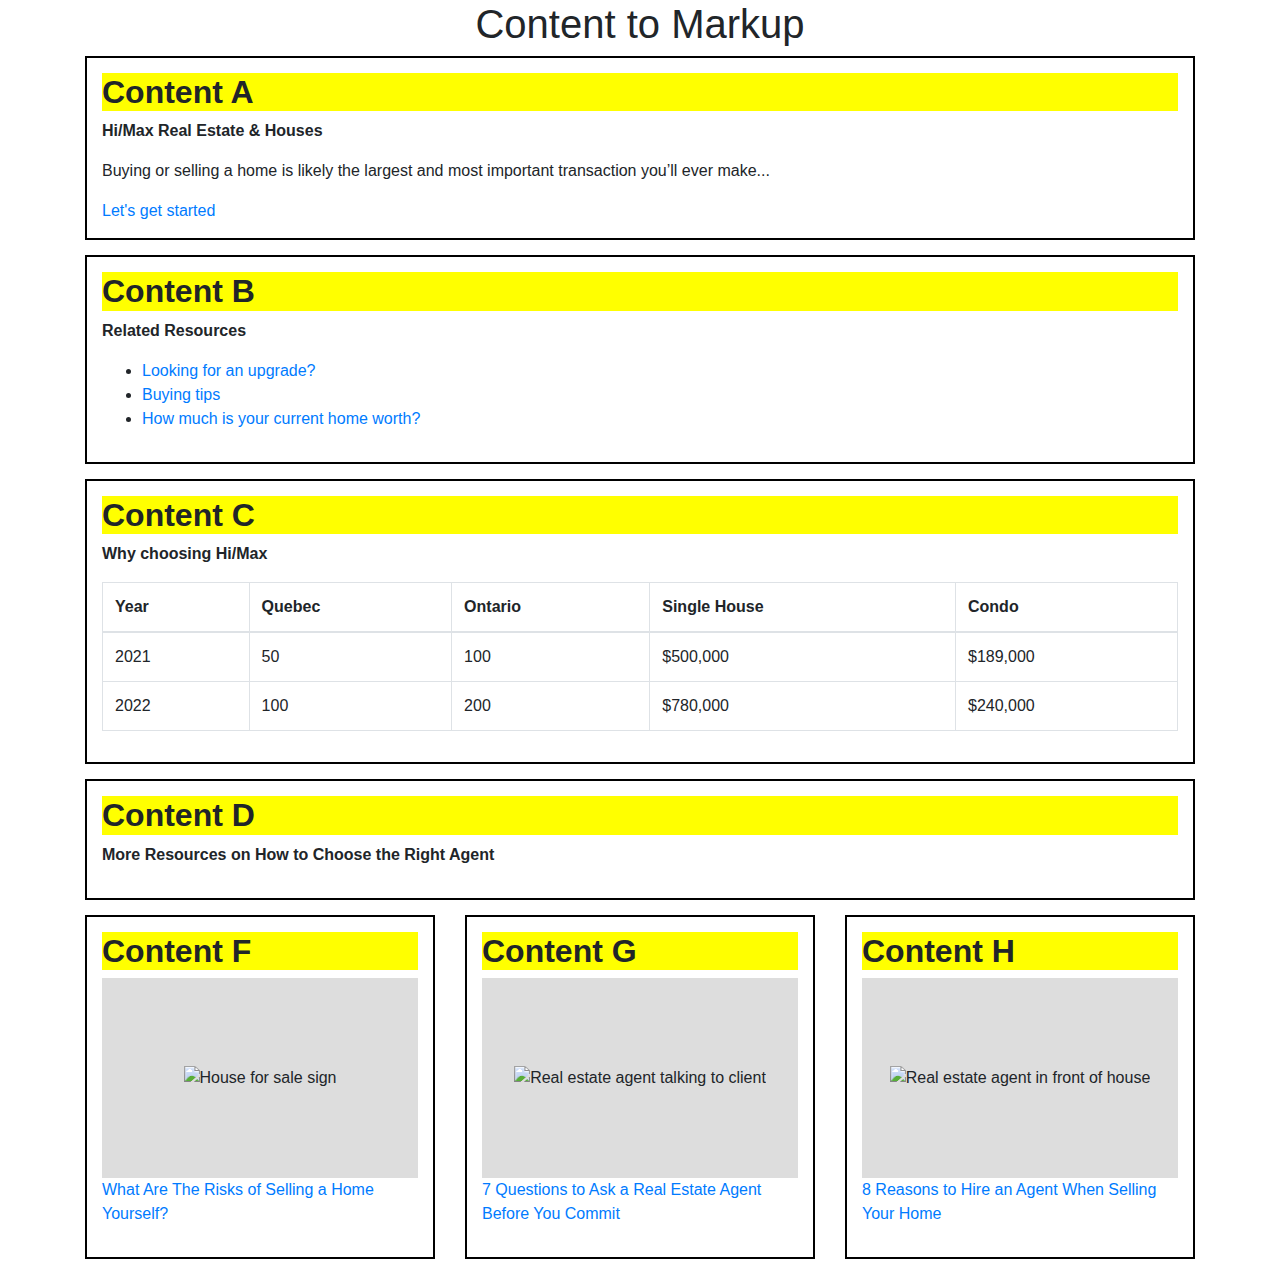
==== index.html @ daaee2bb "Update index.html" ====
<!DOCTYPE html>
<html lang="en">
<head>
    <meta charset="UTF-8">
    <meta name="viewport" content="width=device-width, initial-scale=1.0">
    <title>Hi/Max Real Estate</title>
    <link rel="stylesheet" href="https://maxcdn.bootstrapcdn.com/bootstrap/4.5.2/css/bootstrap.min.css">
    <style>
        body { font-family: Arial, sans-serif; }
        .content-box { border: 2px solid black; padding: 15px; margin-bottom: 15px; }
        .highlight { background-color: yellow; font-weight: bold; }
        .image-placeholder { background: #ddd; width: 100%; height: 200px; display: flex; align-items: center; justify-content: center; }
    </style>
</head>
<body>
    <div class="container">
        <h1 class="text-center">Content to Markup</h1>
        
        <!-- Content A -->
        <div class="content-box">
            <h2 class="highlight">Content A</h2>
            <p><strong>Hi/Max Real Estate & Houses</strong></p>
            <p>Buying or selling a home is likely the largest and most important transaction you’ll ever make...</p>
            <a href="#">Let's get started</a>
        </div>
        
        <!-- Content B -->
        <div class="content-box">
            <h2 class="highlight">Content B</h2>
            <p><strong>Related Resources</strong></p>
            <ul>
                <li><a href="#">Looking for an upgrade?</a></li>
                <li><a href="#">Buying tips</a></li>
                <li><a href="#">How much is your current home worth?</a></li>
            </ul>
        </div>
        
        <!-- Content C -->
        <div class="content-box">
            <h2 class="highlight">Content C</h2>
            <p><strong>Why choosing Hi/Max</strong></p>
            <table class="table table-bordered">
                <thead>
                    <tr>
                        <th>Year</th>
                        <th>Quebec</th>
                        <th>Ontario</th>
                        <th>Single House</th>
                        <th>Condo</th>
                    </tr>
                </thead>
                <tbody>
                    <tr>
                        <td>2021</td>
                        <td>50</td>
                        <td>100</td>
                        <td>$500,000</td>
                        <td>$189,000</td>
                    </tr>
                    <tr>
                        <td>2022</td>
                        <td>100</td>
                        <td>200</td>
                        <td>$780,000</td>
                        <td>$240,000</td>
                    </tr>
                </tbody>
            </table>
        </div>
        
        <!-- Content D -->
        <div class="content-box">
            <h2 class="highlight">Content D</h2>
            <p><strong>More Resources on How to Choose the Right Agent</strong></p>
        </div>
        
        <div class="row">
            <!-- Content F -->
            <div class="col-md-4">
                <div class="content-box">
                    <h2 class="highlight">Content F</h2>
                    <div class="image-placeholder"><img src="https://github.com/boda0004/CST8914-lab6/blob/main/1.png?raw=true" alt="House for sale sign"></div>
                    <p><a href="#">What Are The Risks of Selling a Home Yourself?</a></p>
                </div>
            </div>
            
            <!-- Content G -->
            <div class="col-md-4">
                <div class="content-box">
                    <h2 class="highlight">Content G</h2>
                    <div class="image-placeholder"><img src="https://github.com/boda0004/CST8914-lab6/blob/main/2.png?raw=true" alt="Real estate agent talking to client"></div>
                    <p><a href="#">7 Questions to Ask a Real Estate Agent Before You Commit</a></p>
                </div>
            </div>
            
            <!-- Content H -->
            <div class="col-md-4">
                <div class="content-box">
                    <h2 class="highlight">Content H</h2>
                    <div class="image-placeholder"><img src="https://github.com/boda0004/CST8914-lab6/blob/main/3.png?raw=true" alt="Real estate agent in front of house"></div>
                    <p><a href="#">8 Reasons to Hire an Agent When Selling Your Home</a></p>
                </div>
            </div>
        </div>
    </div>
</body>
</html>
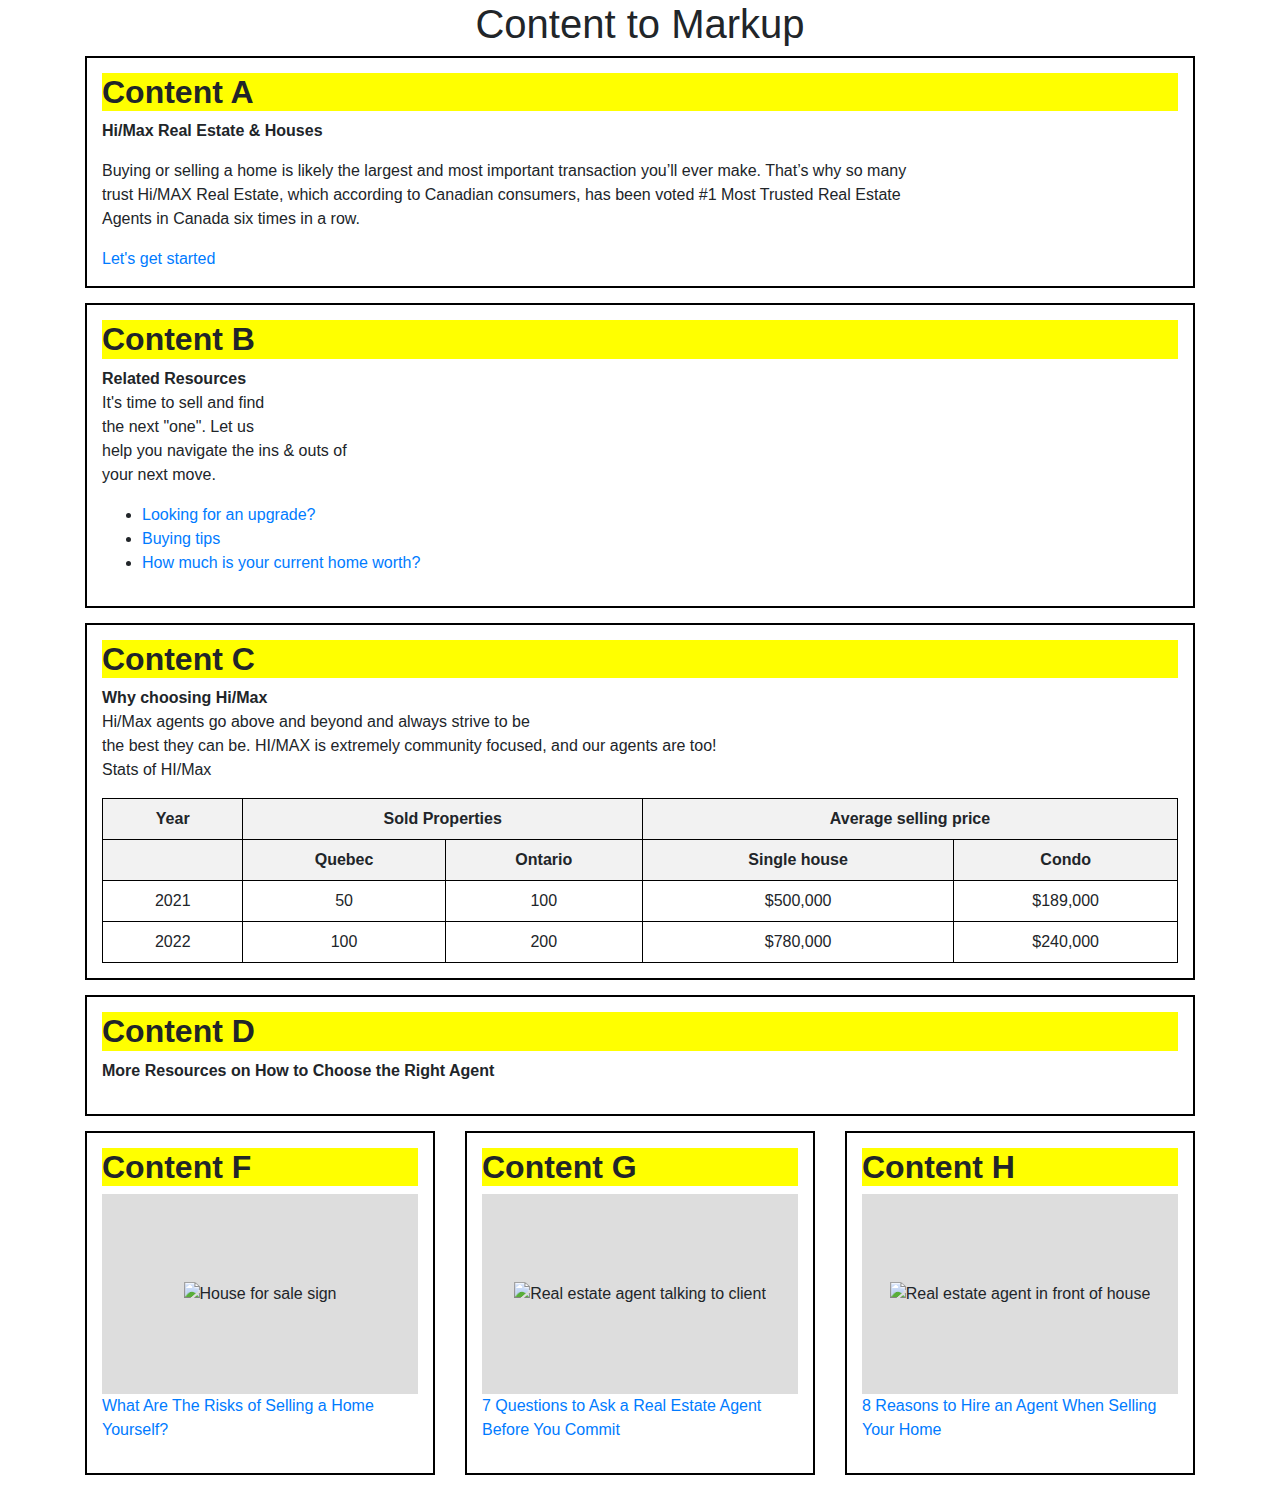
==== commit 43bdfabb: "Update index.html" ====
--- a/index.html
+++ b/index.html
@@ -10,6 +10,18 @@
         .content-box { border: 2px solid black; padding: 15px; margin-bottom: 15px; }
         .highlight { background-color: yellow; font-weight: bold; }
         .image-placeholder { background: #ddd; width: 100%; height: 200px; display: flex; align-items: center; justify-content: center; }
+	table {
+            width: 100%;
+            border-collapse: collapse;
+        }
+        th, td {
+            border: 1px solid black;
+            padding: 8px;
+            text-align: center;
+        }
+        th {
+            background-color: #f2f2f2;
+        }
     </style>
 </head>
 <body>
@@ -20,14 +32,14 @@
         <div class="content-box">
             <h2 class="highlight">Content A</h2>
             <p><strong>Hi/Max Real Estate & Houses</strong></p>
-            <p>Buying or selling a home is likely the largest and most important transaction you’ll ever make...</p>
+            <p>Buying or selling a home is likely the largest and most important transaction you’ll ever make. That’s why so many<br> trust Hi/MAX Real Estate, which according to Canadian consumers, has been voted #1 Most Trusted Real Estate<br> Agents in Canada six times in a row.</p>
             <a href="#">Let's get started</a>
         </div>
         
         <!-- Content B -->
         <div class="content-box">
             <h2 class="highlight">Content B</h2>
-            <p><strong>Related Resources</strong></p>
+            <p><strong>Related Resources</strong><br> It's time to sell and find <br>the next "one". Let us<br> help you navigate the ins & outs of <br>your next move. </p>
             <ul>
                 <li><a href="#">Looking for an upgrade?</a></li>
                 <li><a href="#">Buying tips</a></li>
@@ -38,34 +50,39 @@
         <!-- Content C -->
         <div class="content-box">
             <h2 class="highlight">Content C</h2>
-            <p><strong>Why choosing Hi/Max</strong></p>
-            <table class="table table-bordered">
-                <thead>
-                    <tr>
-                        <th>Year</th>
-                        <th>Quebec</th>
-                        <th>Ontario</th>
-                        <th>Single House</th>
-                        <th>Condo</th>
-                    </tr>
-                </thead>
-                <tbody>
-                    <tr>
-                        <td>2021</td>
-                        <td>50</td>
-                        <td>100</td>
-                        <td>$500,000</td>
-                        <td>$189,000</td>
-                    </tr>
-                    <tr>
-                        <td>2022</td>
-                        <td>100</td>
-                        <td>200</td>
-                        <td>$780,000</td>
-                        <td>$240,000</td>
-                    </tr>
-                </tbody>
-            </table>
+            <p><strong>Why choosing Hi/Max</strong><br>Hi/Max agents go above and beyond and always strive to be<br> the best they can be. HI/MAX is extremely community focused, and our agents are too!<br>Stats of HI/Max </p>
+            <table>
+    <thead>
+        <tr>
+            <th>Year</th>
+            <th colspan="2">Sold Properties</th>
+            <th colspan="2">Average selling price</th>
+        </tr>
+        <tr>
+            <th></th>
+            <th>Quebec</th>
+            <th>Ontario</th>
+            <th>Single house</th>
+            <th>Condo</th>
+        </tr>
+    </thead>
+    <tbody>
+        <tr>
+            <td>2021</td>
+            <td>50</td>
+            <td>100</td>
+            <td>$500,000</td>
+            <td>$189,000</td>
+        </tr>
+        <tr>
+            <td>2022</td>
+            <td>100</td>
+            <td>200</td>
+            <td>$780,000</td>
+            <td>$240,000</td>
+        </tr>
+    </tbody>
+</table>
         </div>
         
         <!-- Content D -->
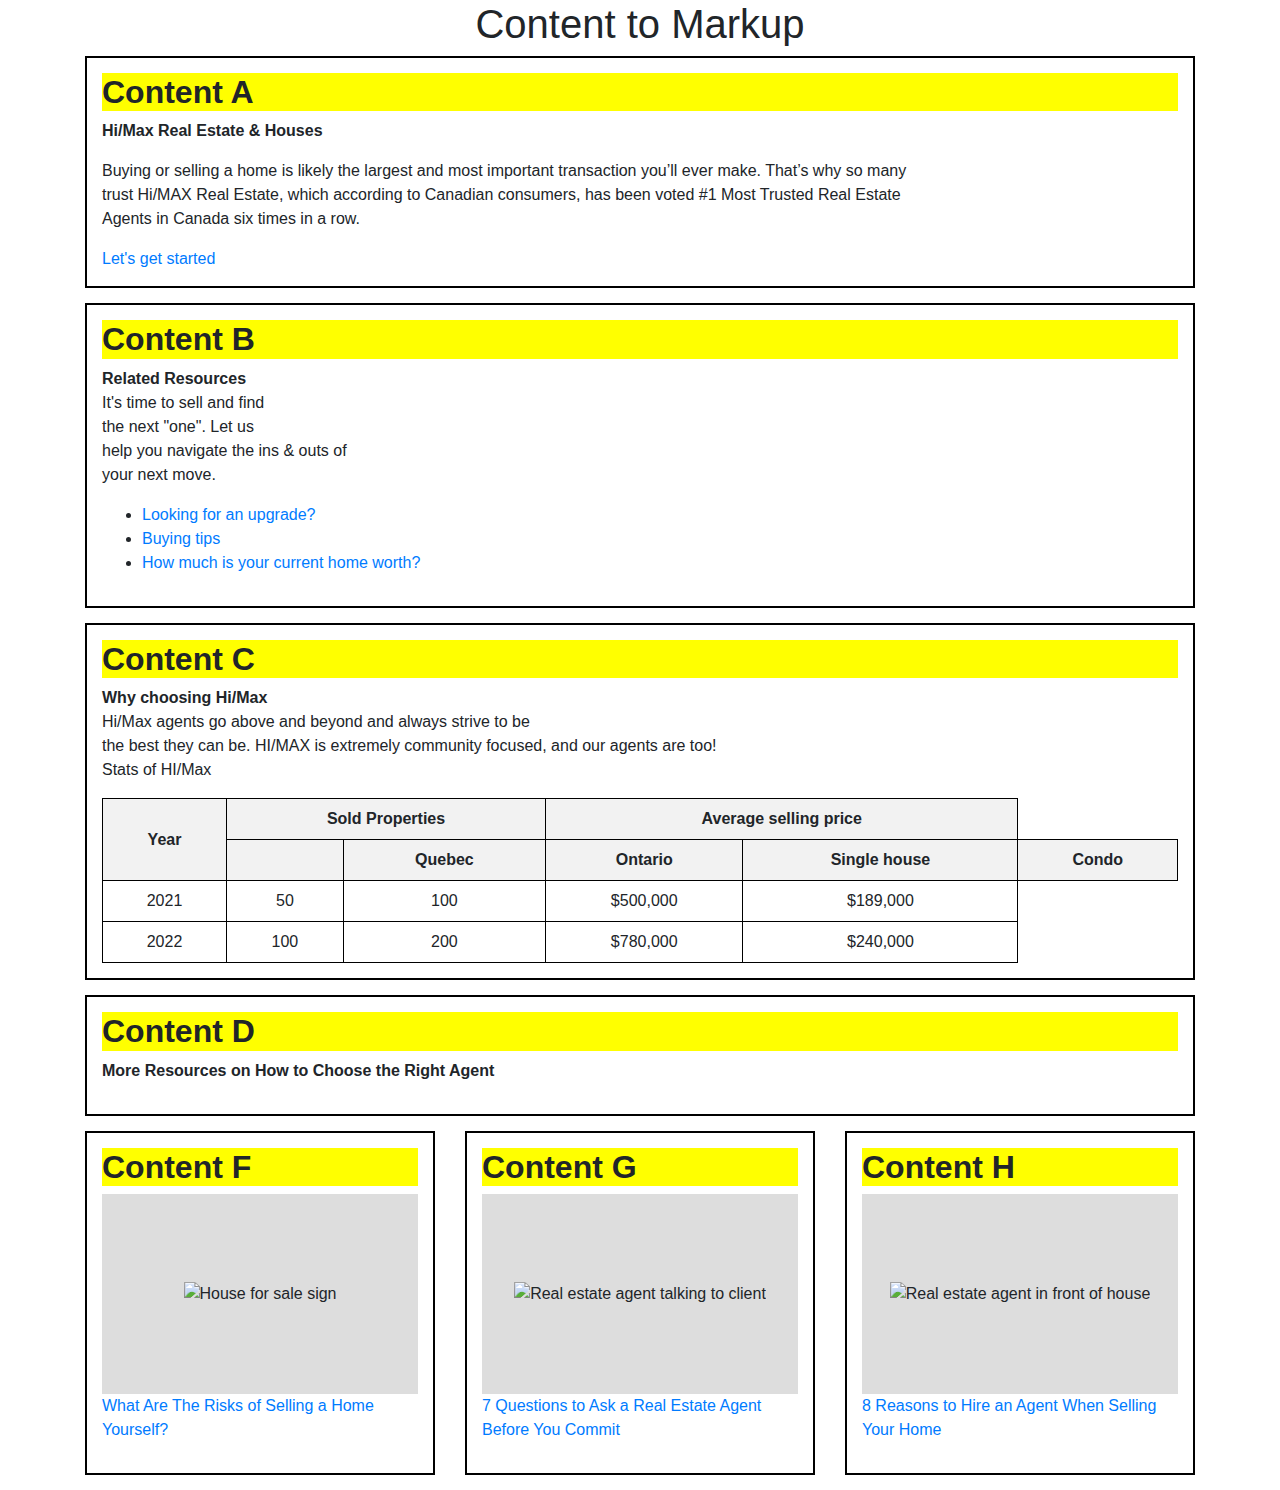
==== commit 57151ff7: "Update index.html" ====
--- a/index.html
+++ b/index.html
@@ -54,7 +54,7 @@
             <table>
     <thead>
         <tr>
-            <th>Year</th>
+            <th rowspan="2">Year</th>
             <th colspan="2">Sold Properties</th>
             <th colspan="2">Average selling price</th>
         </tr>
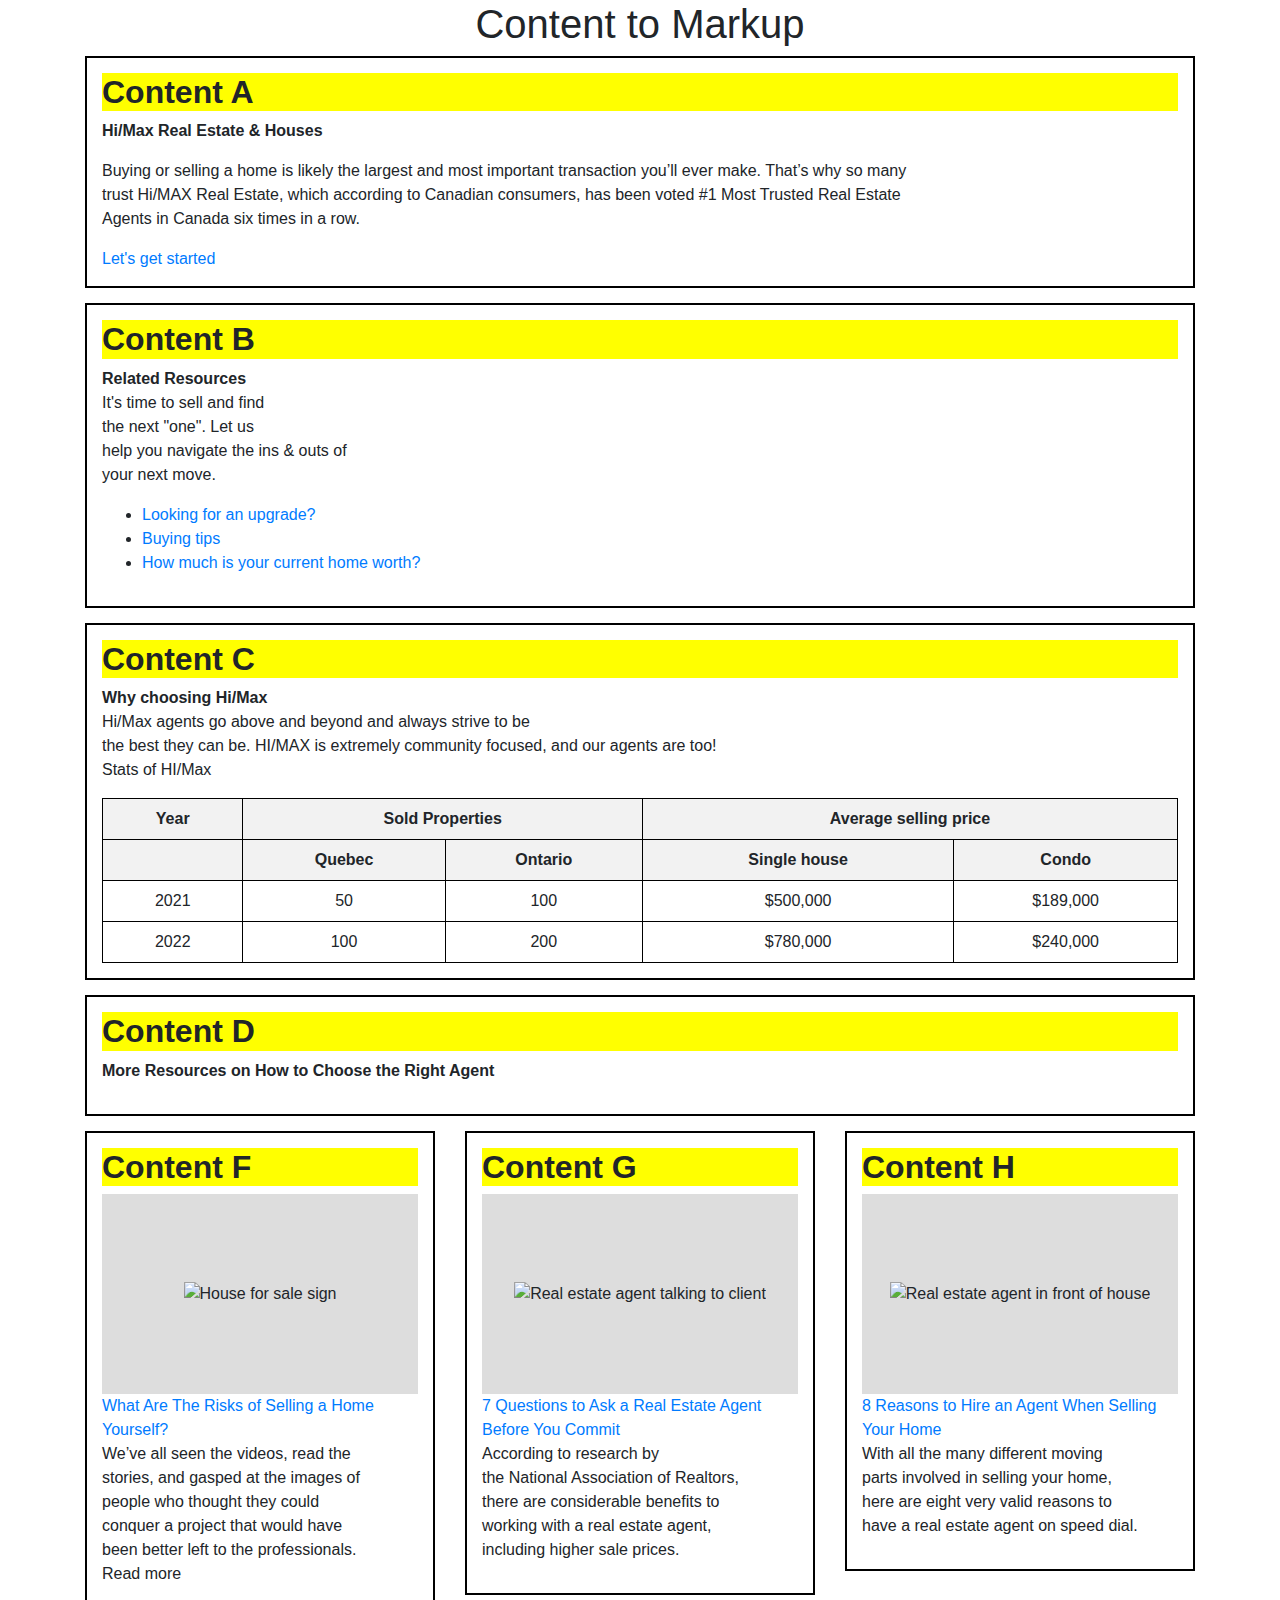
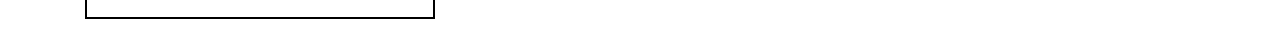
==== commit 3ee5b2b5: "Update index.html" ====
--- a/index.html
+++ b/index.html
@@ -54,7 +54,7 @@
             <table>
     <thead>
         <tr>
-            <th rowspan="2">Year</th>
+            <th>Year</th>
             <th colspan="2">Sold Properties</th>
             <th colspan="2">Average selling price</th>
         </tr>
@@ -97,7 +97,9 @@
                 <div class="content-box">
                     <h2 class="highlight">Content F</h2>
                     <div class="image-placeholder"><img src="https://github.com/boda0004/CST8914-lab6/blob/main/1.png?raw=true" alt="House for sale sign"></div>
-                    <p><a href="#">What Are The Risks of Selling a Home Yourself?</a></p>
+                    <p><a href="#">What Are The Risks of Selling a Home Yourself?</a><br>We’ve all seen the videos, read the<br> stories, and gasped at the images of<br> people who thought they could<br> conquer a project that would have<br> been better left to the professionals.<br> 
+Read more
+</p>
                 </div>
             </div>
             
@@ -106,7 +108,7 @@
                 <div class="content-box">
                     <h2 class="highlight">Content G</h2>
                     <div class="image-placeholder"><img src="https://github.com/boda0004/CST8914-lab6/blob/main/2.png?raw=true" alt="Real estate agent talking to client"></div>
-                    <p><a href="#">7 Questions to Ask a Real Estate Agent Before You Commit</a></p>
+                    <p><a href="#">7 Questions to Ask a Real Estate Agent Before You Commit</a><br>According to research by <br>the National Association of Realtors,<br> there are considerable benefits to<br> working with a real estate agent,<br> including higher sale prices. </p>
                 </div>
             </div>
             
@@ -115,7 +117,7 @@
                 <div class="content-box">
                     <h2 class="highlight">Content H</h2>
                     <div class="image-placeholder"><img src="https://github.com/boda0004/CST8914-lab6/blob/main/3.png?raw=true" alt="Real estate agent in front of house"></div>
-                    <p><a href="#">8 Reasons to Hire an Agent When Selling Your Home</a></p>
+                    <p><a href="#">8 Reasons to Hire an Agent When Selling Your Home</a><br>With all the many different moving<br> parts involved in selling your home,<br> here are eight very valid reasons to<br> have a real estate agent on speed dial.</p>
                 </div>
             </div>
         </div>
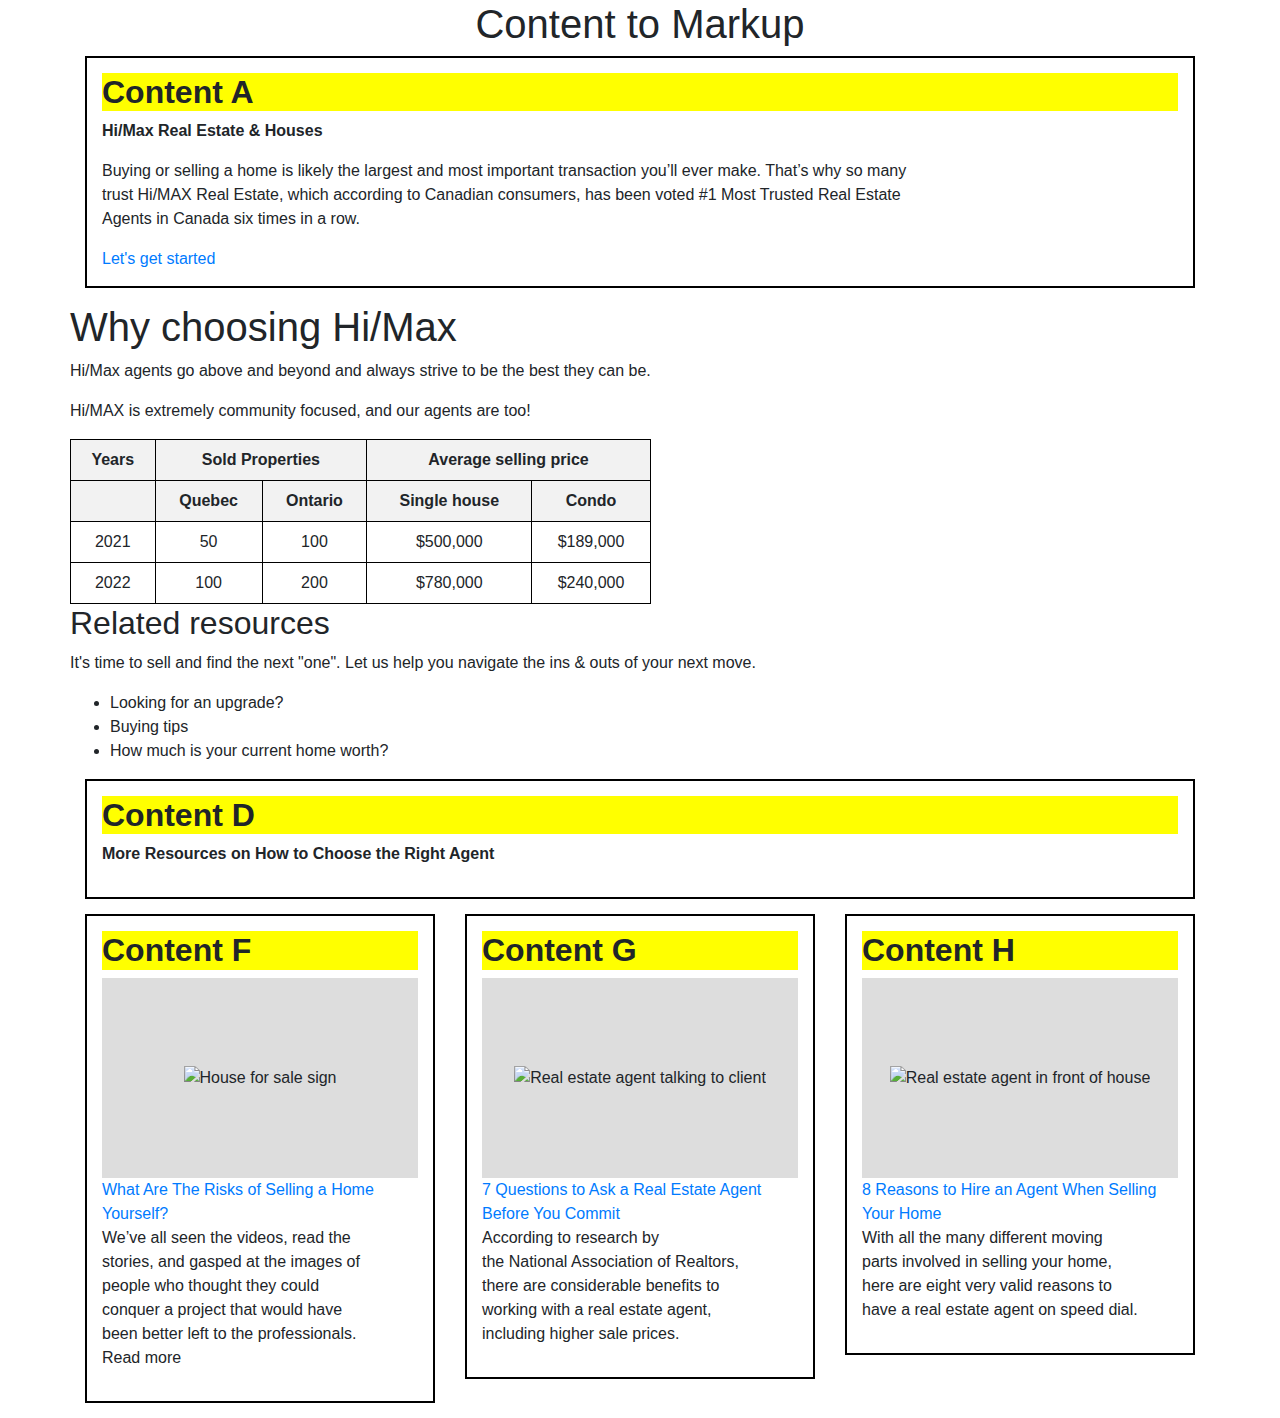
==== commit 33995cb5: "Update index.html" ====
--- a/index.html
+++ b/index.html
@@ -36,54 +36,57 @@
             <a href="#">Let's get started</a>
         </div>
         
-        <!-- Content B -->
-        <div class="content-box">
-            <h2 class="highlight">Content B</h2>
-            <p><strong>Related Resources</strong><br> It's time to sell and find <br>the next "one". Let us<br> help you navigate the ins & outs of <br>your next move. </p>
-            <ul>
-                <li><a href="#">Looking for an upgrade?</a></li>
-                <li><a href="#">Buying tips</a></li>
-                <li><a href="#">How much is your current home worth?</a></li>
-            </ul>
-        </div>
-        
-        <!-- Content C -->
-        <div class="content-box">
-            <h2 class="highlight">Content C</h2>
-            <p><strong>Why choosing Hi/Max</strong><br>Hi/Max agents go above and beyond and always strive to be<br> the best they can be. HI/MAX is extremely community focused, and our agents are too!<br>Stats of HI/Max </p>
-            <table>
-    <thead>
-        <tr>
-            <th>Year</th>
-            <th colspan="2">Sold Properties</th>
-            <th colspan="2">Average selling price</th>
-        </tr>
-        <tr>
-            <th></th>
-            <th>Quebec</th>
-            <th>Ontario</th>
-            <th>Single house</th>
-            <th>Condo</th>
-        </tr>
-    </thead>
-    <tbody>
-        <tr>
-            <td>2021</td>
-            <td>50</td>
-            <td>100</td>
-            <td>$500,000</td>
-            <td>$189,000</td>
-        </tr>
-        <tr>
-            <td>2022</td>
-            <td>100</td>
-            <td>200</td>
-            <td>$780,000</td>
-            <td>$240,000</td>
-        </tr>
-    </tbody>
-</table>
-        </div>
+        <!-- Content c -->
+<div class="row">
+    <div class="column">
+        <h1>Why choosing Hi/Max</h1>
+        <p>Hi/Max agents go above and beyond and always strive to be the best they can be.</p>
+        <p>Hi/MAX is extremely community focused, and our agents are too!</p>
+
+        <table>
+            <thead>
+                <tr>
+                    <th>Years</th>
+                    <th colspan="2">Sold Properties</th>
+                    <th colspan="2">Average selling price</th>
+                </tr>
+                <tr>
+                    <th></th>
+                    <th>Quebec</th>
+                    <th>Ontario</th>
+                    <th>Single house</th>
+                    <th>Condo</th>
+                </tr>
+            </thead>
+            <tbody>
+                <tr>
+                    <td>2021</td>
+                    <td>50</td>
+                    <td>100</td>
+                    <td>$500,000</td>
+                    <td>$189,000</td>
+                </tr>
+                <tr>
+                    <td>2022</td>
+                    <td>100</td>
+                    <td>200</td>
+                    <td>$780,000</td>
+                    <td>$240,000</td>
+                </tr>
+            </tbody>
+        </table>
+    </div>
+<!-- Content B -->
+    <div class="column">
+        <h2>Related resources</h2>
+        <p>It's time to sell and find the next "one". Let us help you navigate the ins & outs of your next move.</p>
+        <ul>
+            <li>Looking for an upgrade?</li>
+            <li>Buying tips</li>
+            <li>How much is your current home worth?</li>
+        </ul>
+    </div>
+</div>
         
         <!-- Content D -->
         <div class="content-box">
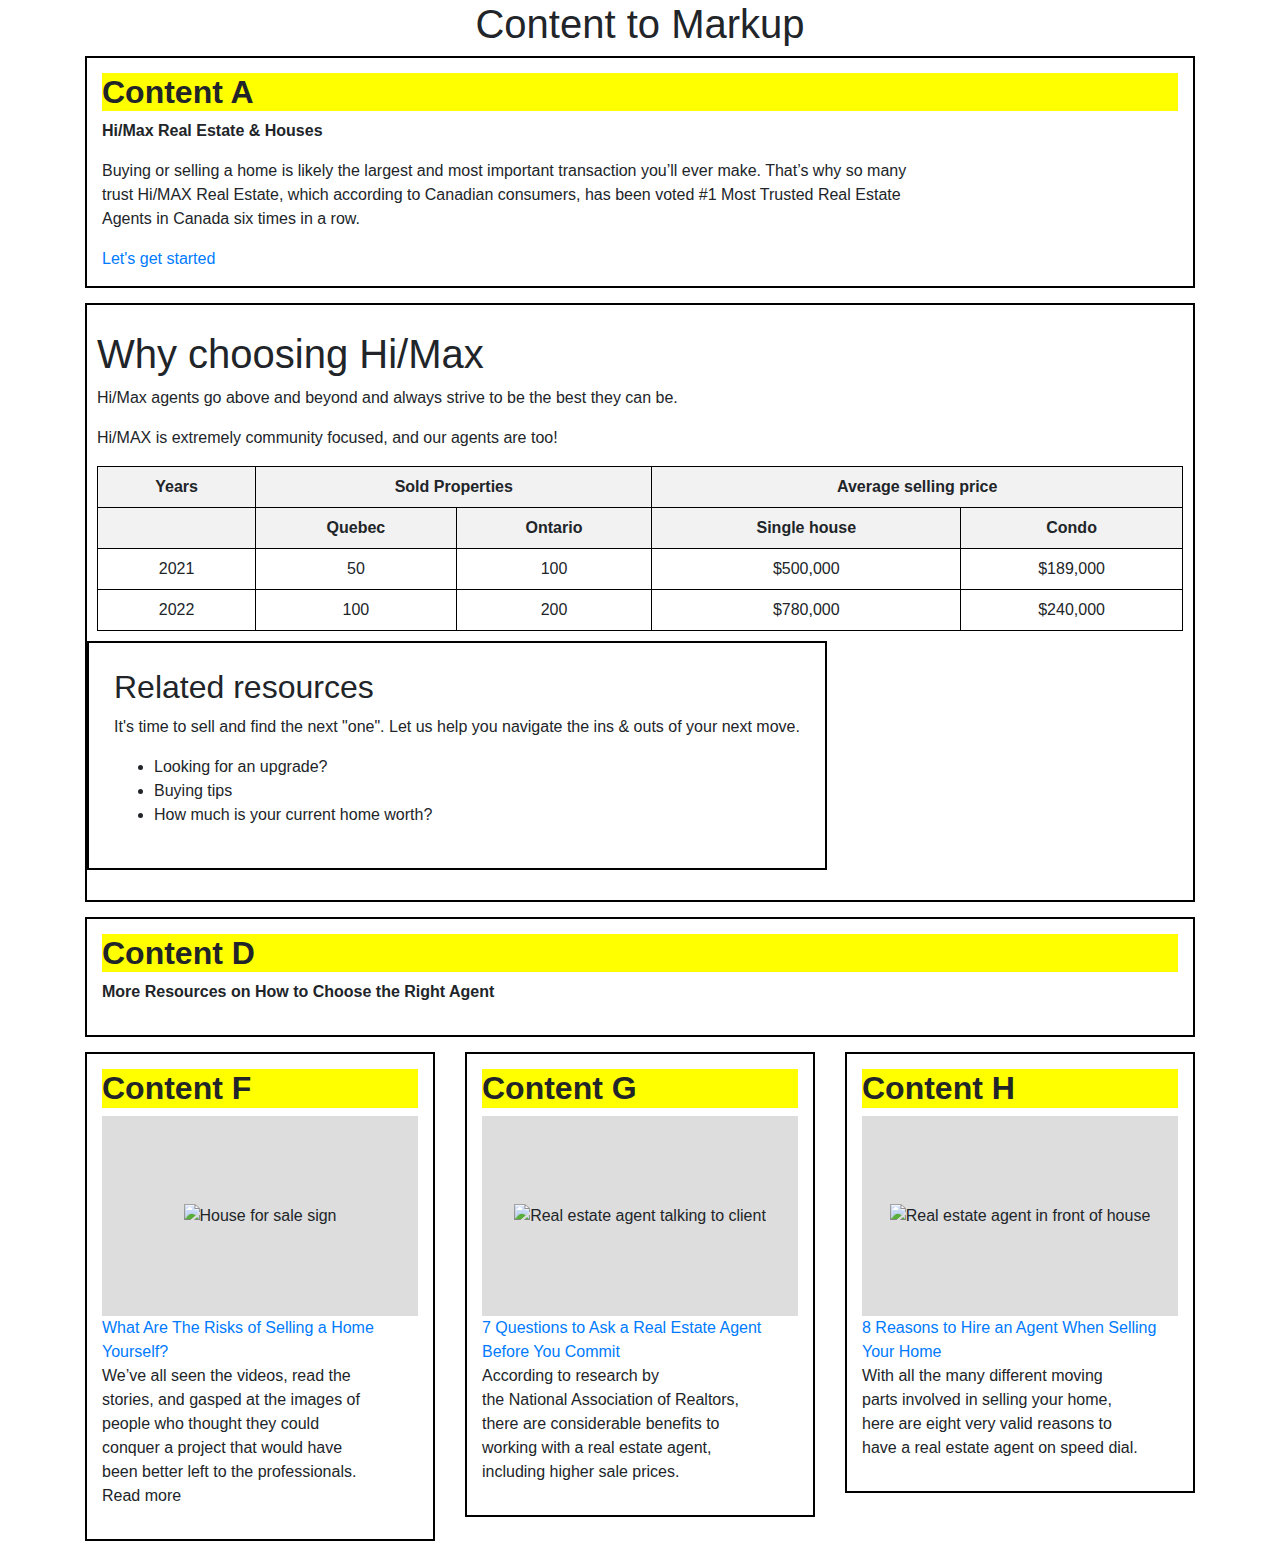
==== commit 5873b297: "Update index.html" ====
--- a/index.html
+++ b/index.html
@@ -22,6 +22,14 @@
         th {
             background-color: #f2f2f2;
         }
+	     .row {
+            display: flex;
+            justify-content: space-between;
+        }
+        .column {
+            flex: 1;
+            padding: 10px;
+        }
     </style>
 </head>
 <body>
@@ -37,6 +45,7 @@
         </div>
         
         <!-- Content c -->
+<div class="content-box">
 <div class="row">
     <div class="column">
         <h1>Why choosing Hi/Max</h1>
@@ -77,6 +86,7 @@
         </table>
     </div>
 <!-- Content B -->
+<div class="content-box">
     <div class="column">
         <h2>Related resources</h2>
         <p>It's time to sell and find the next "one". Let us help you navigate the ins & outs of your next move.</p>
@@ -86,6 +96,8 @@
             <li>How much is your current home worth?</li>
         </ul>
     </div>
+</div>
+</div>
 </div>
         
         <!-- Content D -->
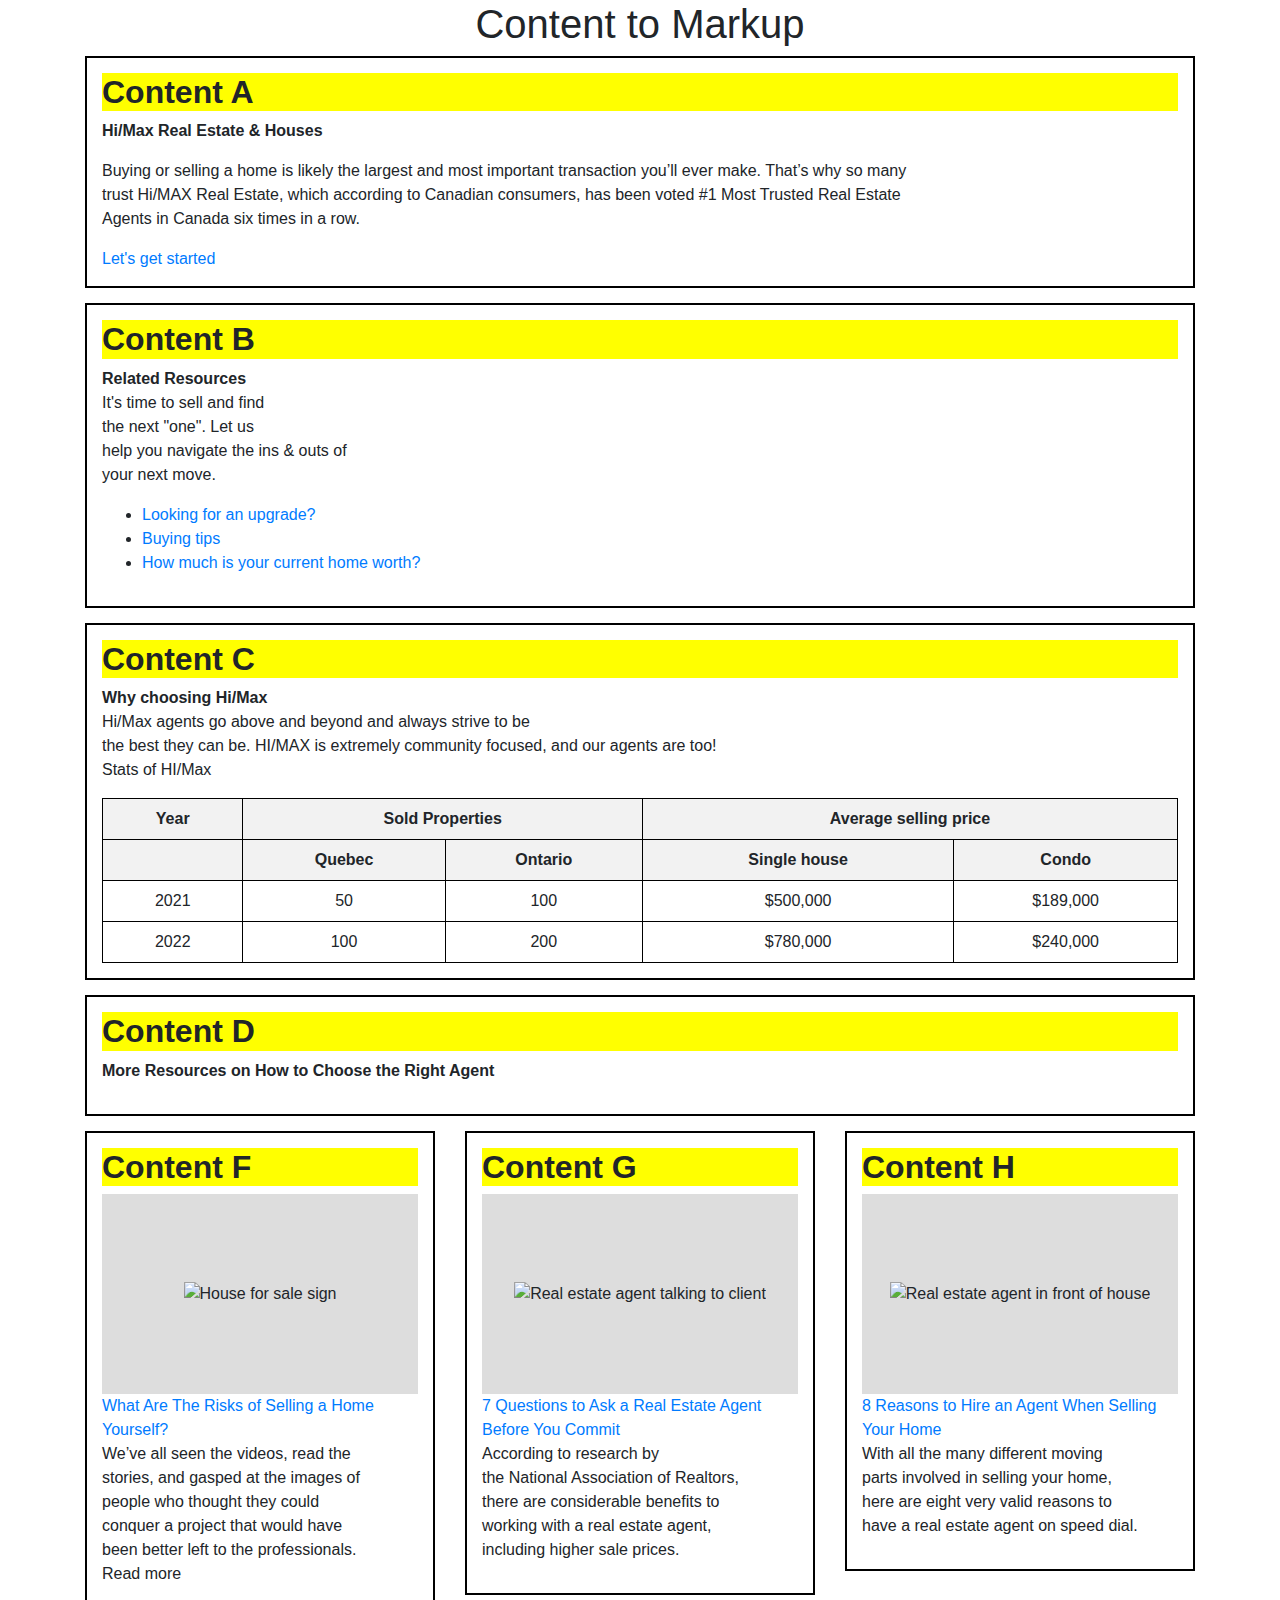
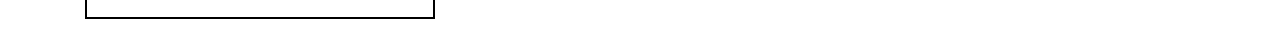
==== commit 1295a66d: "Update index.html" ====
--- a/index.html
+++ b/index.html
@@ -22,14 +22,6 @@
         th {
             background-color: #f2f2f2;
         }
-	     .row {
-            display: flex;
-            justify-content: space-between;
-        }
-        .column {
-            flex: 1;
-            padding: 10px;
-        }
     </style>
 </head>
 <body>
@@ -44,61 +36,54 @@
             <a href="#">Let's get started</a>
         </div>
         
-        <!-- Content c -->
-<div class="content-box">
-<div class="row">
-    <div class="column">
-        <h1>Why choosing Hi/Max</h1>
-        <p>Hi/Max agents go above and beyond and always strive to be the best they can be.</p>
-        <p>Hi/MAX is extremely community focused, and our agents are too!</p>
-
-        <table>
-            <thead>
-                <tr>
-                    <th>Years</th>
-                    <th colspan="2">Sold Properties</th>
-                    <th colspan="2">Average selling price</th>
-                </tr>
-                <tr>
-                    <th></th>
-                    <th>Quebec</th>
-                    <th>Ontario</th>
-                    <th>Single house</th>
-                    <th>Condo</th>
-                </tr>
-            </thead>
-            <tbody>
-                <tr>
-                    <td>2021</td>
-                    <td>50</td>
-                    <td>100</td>
-                    <td>$500,000</td>
-                    <td>$189,000</td>
-                </tr>
-                <tr>
-                    <td>2022</td>
-                    <td>100</td>
-                    <td>200</td>
-                    <td>$780,000</td>
-                    <td>$240,000</td>
-                </tr>
-            </tbody>
-        </table>
-    </div>
-<!-- Content B -->
-<div class="content-box">
-    <div class="column">
-        <h2>Related resources</h2>
-        <p>It's time to sell and find the next "one". Let us help you navigate the ins & outs of your next move.</p>
-        <ul>
-            <li>Looking for an upgrade?</li>
-            <li>Buying tips</li>
-            <li>How much is your current home worth?</li>
-        </ul>
-    </div>
-</div>
-</div>
-</div>
+        <!-- Content B -->
+        <div class="content-box">
+            <h2 class="highlight">Content B</h2>
+            <p><strong>Related Resources</strong><br> It's time to sell and find <br>the next "one". Let us<br> help you navigate the ins & outs of <br>your next move. </p>
+            <ul>
+                <li><a href="#">Looking for an upgrade?</a></li>
+                <li><a href="#">Buying tips</a></li>
+                <li><a href="#">How much is your current home worth?</a></li>
+            </ul>
+        </div>
+        
+        <!-- Content C -->
+        <div class="content-box">
+            <h2 class="highlight">Content C</h2>
+            <p><strong>Why choosing Hi/Max</strong><br>Hi/Max agents go above and beyond and always strive to be<br> the best they can be. HI/MAX is extremely community focused, and our agents are too!<br>Stats of HI/Max </p>
+            <table>
+    <thead>
+        <tr>
+            <th>Year</th>
+            <th colspan="2">Sold Properties</th>
+            <th colspan="2">Average selling price</th>
+        </tr>
+        <tr>
+            <th></th>
+            <th>Quebec</th>
+            <th>Ontario</th>
+            <th>Single house</th>
+            <th>Condo</th>
+        </tr>
+    </thead>
+    <tbody>
+        <tr>
+            <td>2021</td>
+            <td>50</td>
+            <td>100</td>
+            <td>$500,000</td>
+            <td>$189,000</td>
+        </tr>
+        <tr>
+            <td>2022</td>
+            <td>100</td>
+            <td>200</td>
+            <td>$780,000</td>
+            <td>$240,000</td>
+        </tr>
+    </tbody>
+</table>
+        </div>
         
         <!-- Content D -->
         <div class="content-box">
